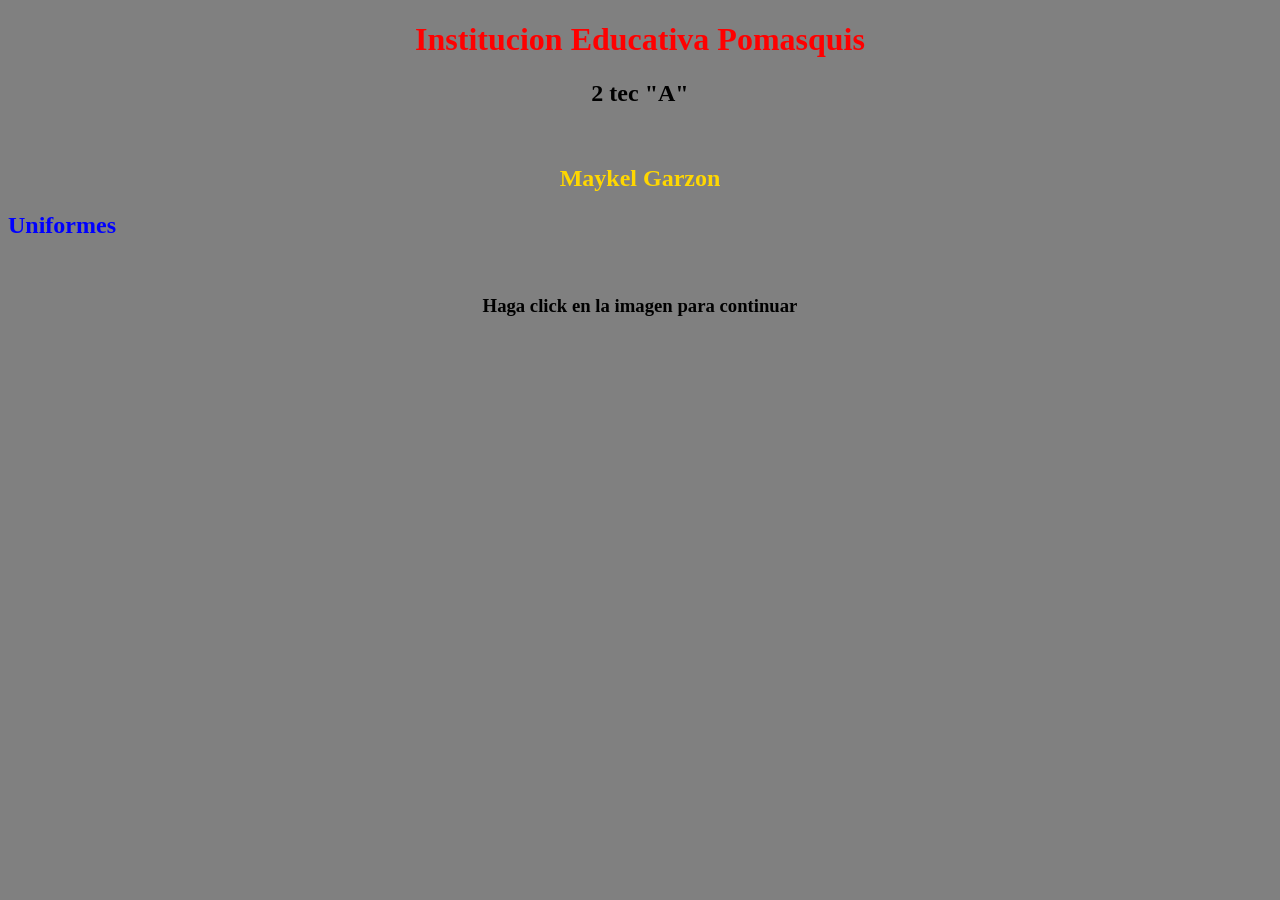
==== index.html @ d46f7e3a "Add files via upload" ====
<!DOCTYPE html>
<html lang="en">
<head>
    <meta charset="UTF-8">
    <meta name="viewport" content="width=device-width, initial-scale=1.0">
    <title>Principal</title>
    <link rel="stylesheet" href="BRILLITOS.CSS">
</head>
<body>
    <center><h1 id="Institucion">Institucion Educativa Pomasquis</h1></center>
    <center><h2>2 tec "A"</h2></center>
    <center><img src="imagenes/images.jfif" alt=""></center>
    <center><h2 id="nombre">Maykel Garzon</h2></center>
    <h2 id="uniforme">Uniformes</h2>
    <a href="Uniformes.html"><img src="imagenes/uniforme.jpg" alt=""></a>
    <center><h3>Haga click en la imagen para continuar</h3></center>
</body>
</html>
---- BRILLITOS.CSS ----
body{background-color: gray;}
#Institucion{color: red;}
#nombre{color: gold;}
#uniforme{color: blue;}
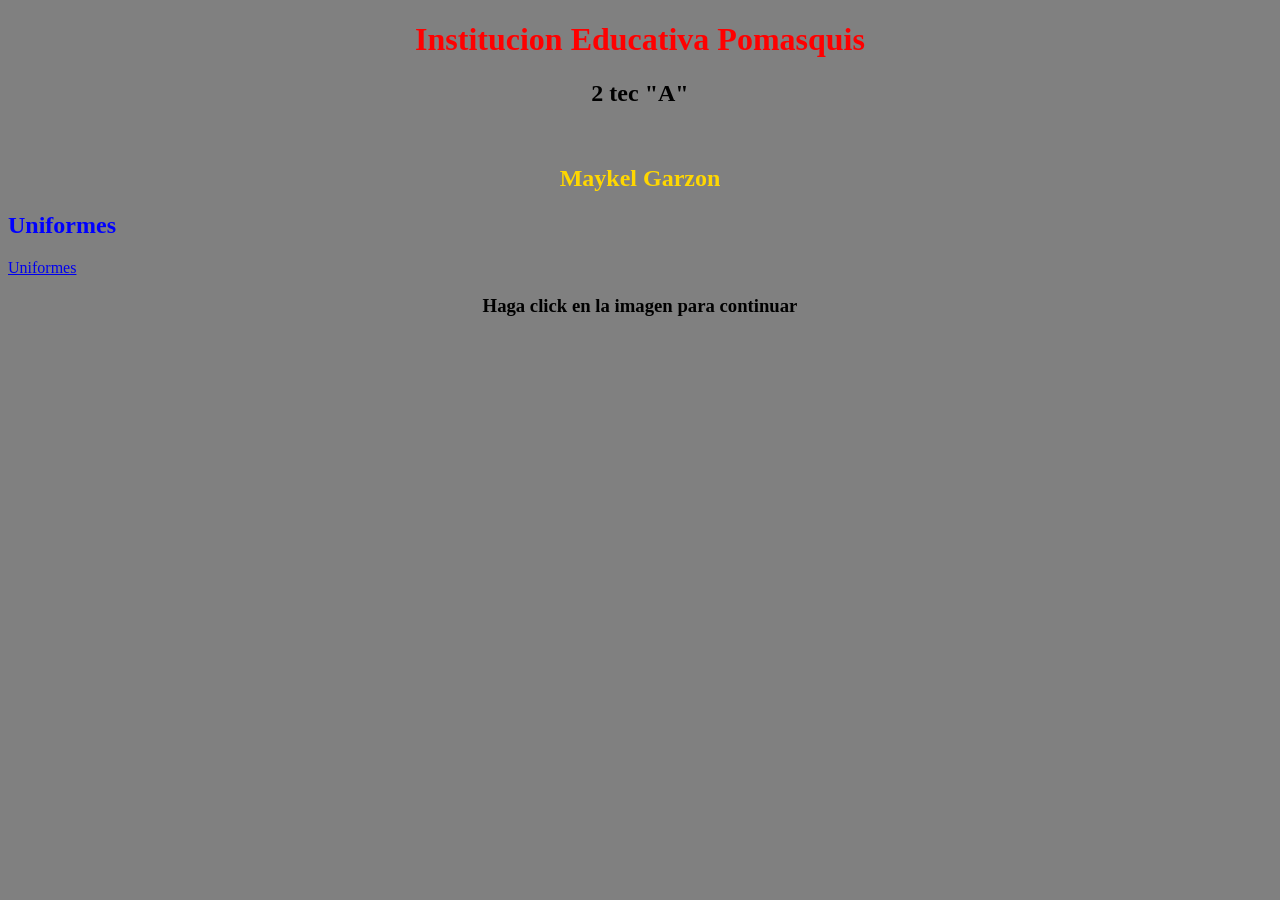
==== commit c44b981a: "Add files via upload" ====
--- a/index.html
+++ b/index.html
@@ -12,7 +12,7 @@
     <center><img src="imagenes/images.jfif" alt=""></center>
     <center><h2 id="nombre">Maykel Garzon</h2></center>
     <h2 id="uniforme">Uniformes</h2>
-    <a href="Uniformes.html"><img src="imagenes/uniforme.jpg" alt=""></a>
+    <a href="Uniformes.html">Uniformes</a>
     <center><h3>Haga click en la imagen para continuar</h3></center>
 </body>
 </html>
